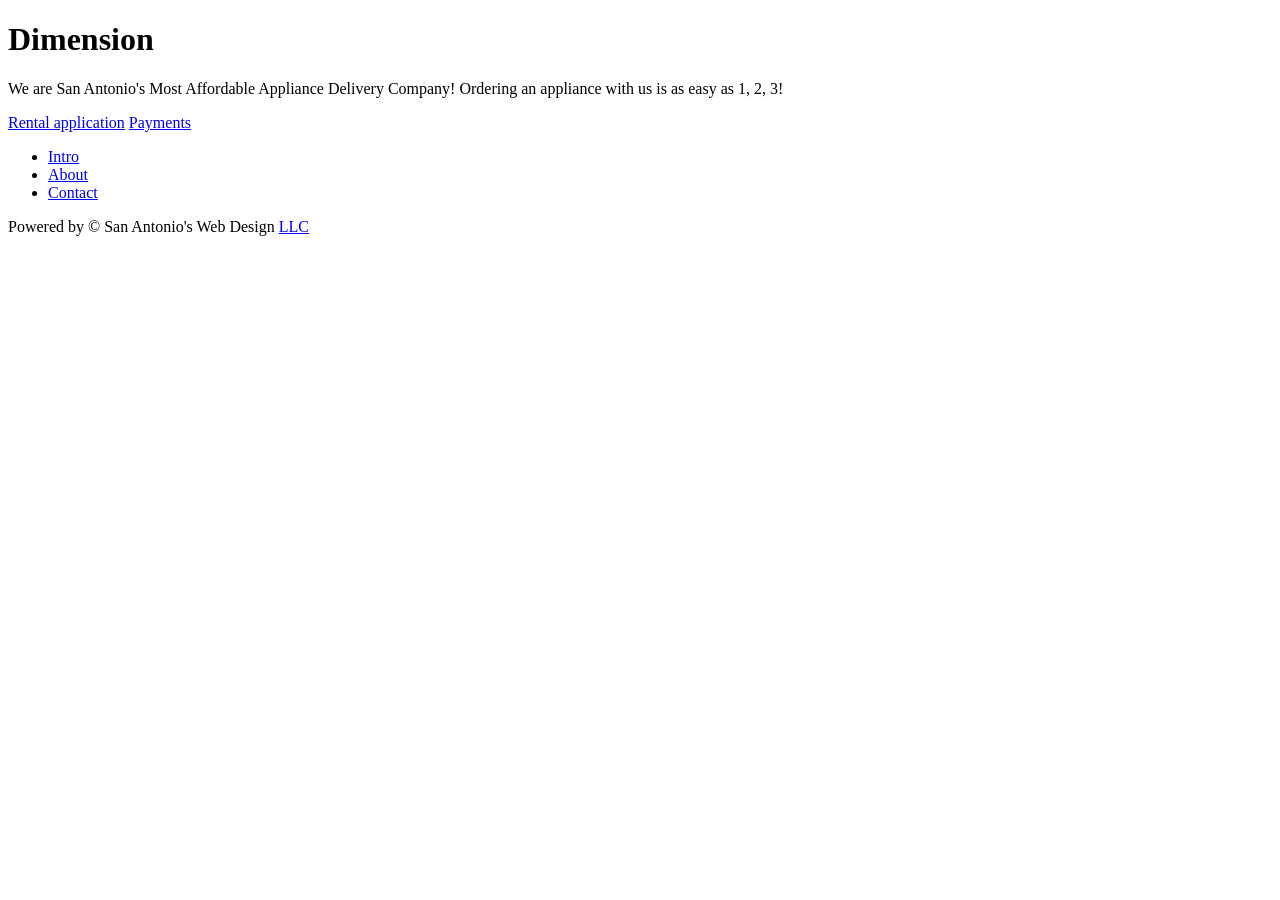
==== index.html @ 07c20bea "v1 first build" ====
<!DOCTYPE HTML>
<!--
	Dimension by HTML5 UP
	html5up.net | @ajlkn
	Free for personal and commercial use under the CCA 3.0 license (html5up.net/license)
-->
<html>
	<head>
		<title>Dimension by HTML5 UP</title>
		<meta charset="utf-8" />
		<meta name="viewport" content="width=device-width, initial-scale=1, user-scalable=no" />
		<link rel="stylesheet" href="assets/css/main.css" />
		<noscript><link rel="stylesheet" href="assets/css/noscript.css" /></noscript>
	</head>
	<body class="is-preload">

		<!-- Wrapper -->
			<div id="wrapper">

				<!-- Header -->
					<header id="header">
						<div class="logo">
							<span class="icon fa-gem"></span>
						</div>
						<div class="content">
							<div class="inner">
								<h1>Dimension</h1>
								<p>We are San Antonio's Most Affordable Appliance Delivery Company! Ordering an appliance with us is as easy as 1, 2, 3!</p>
						
							<a href="https://forms.gle/umLTbu2PhwTRwqG39 " class="button">Rental application</a>

<a href="#payments" class="button">Payments</a>


						
							</div>  </div>
					
						<nav>
							<ul>
								<li><a href="#intro">Intro</a></li>
								<li><a href="#about">About</a></li>
								<li><a href="#contact">Contact</a></li>
						

									
								<!--<li><a href="#elements">Elements</a></li>-->
							</ul>
						</nav>

						
					</header>

				<!-- Main -->
					<div id="main">

						<!-- Intro -->
							<article id="intro">
								<h2 class="major">Intro</h2>
								<span class="image main"><img src="images/pic01.jpg" alt="" /></span>
								<p>San Antonio's Appliance Experts is a Local company that delivers Appliances such as Refridgerators, Washing machines and dryers to residential customers in an effort to make appliances more affordable and accessibe to the people of San Antonio and surrounding areas by providing free deliveries and low cost entry to appliance ownership. Here at San Antonio's Affordable Appliance Experts, we make rent to own and leasing your appliances as easy as 1, 2, 3!</p>

								<p> How we work: </p>	
								<p> 1. Fill out our Application Form & Wait for confirmation.   </p>	

								<p>2. Make your payment & Confirm Delivery date. </p> 
				
								<p>3. Recieve your appliance </p> 
			

								</article>

						<!-- About -->
							<article id="about">
								<h2 class="major">About</h2>
								<span class="image main"><img src="images/pic03.jpg" alt="" /></span>
								<p>San Antoino's Affordable Appliance Experts are a locally owned Appliance lease to own company. Our goal is to make appliances affordable for everyone.</p>	</article>

								<article id="payments">
								<h2 class="major">Payments</h2>
								<span class="image main"><img src="images/pic03.jpg" alt="" /></span>


									<p>
									Please choose your payment type below: </p>
								<p>

								<p>Note: If your payment type allows notes please include your phone number and appliance type.

									ex. 210-111-1111 Washing Machine.

								</p>
							

									
<a href="https://cash.app/$SanAntonioAppliance" class="button">Cashapp</a>
<a href="https://enroll.zellepay.com/qr-codes?data=eyJuYW1lIjoiSmVyZW15IiwidG9rZW4iOiIxMjEwOTU1MzQ2MSJ9" class="button">Zelle</a>

<a href="https://square.link/u/6Uwm2mfP" class="button">Stripe</a>
								</p>

								</article>

						<!-- Contact -->
							<article id="contact">
								<h2 class="major">Contact</h2>
								<form method="post" action="#">
									<div class="fields">
										<div class="field half">
											<label for="name">Name</label>
											<input type="text" name="name" id="name" />
										</div>
										<div class="field half">
											<label for="email">Email</label>
											<input type="text" name="email" id="email" />
										</div>
										<div class="field">
											<label for="message">Message</label>
											<textarea name="message" id="message" rows="4"></textarea>
										</div>
									</div>
									<ul class="actions">
										<li><input type="submit" value="Send Message" class="primary" /></li>
										<li><input type="reset" value="Reset" /></li>
									</ul>
								</form>
								<ul class="icons">
									<li><a href="#" class="icon brands fa-facebook-f"><span class="label">Facebook</span></a></li>
								</ul>
							</article>

						<!-- Elements -->
							<article id="elements">
								<h2 class="major">Elements</h2>

								<section>
									<h3 class="major">Text</h3>
									<p>This is <b>bold</b> and this is <strong>strong</strong>. This is <i>italic</i> and this is <em>emphasized</em>.
									This is <sup>superscript</sup> text and this is <sub>subscript</sub> text.
									This is <u>underlined</u> and this is code: <code>for (;;) { ... }</code>. Finally, <a href="#">this is a link</a>.</p>
									<hr />
									<h2>Heading Level 2</h2>
									<h3>Heading Level 3</h3>
									<h4>Heading Level 4</h4>
									<h5>Heading Level 5</h5>
									<h6>Heading Level 6</h6>
									<hr />
									<h4>Blockquote</h4>
									<blockquote>Fringilla nisl. Donec accumsan interdum nisi, quis tincidunt felis sagittis eget tempus euismod. Vestibulum ante ipsum primis in faucibus vestibulum. Blandit adipiscing eu felis iaculis volutpat ac adipiscing accumsan faucibus. Vestibulum ante ipsum primis in faucibus lorem ipsum dolor sit amet nullam adipiscing eu felis.</blockquote>
									<h4>Preformatted</h4>
									<pre><code>i = 0;

while (!deck.isInOrder()) {
    print 'Iteration ' + i;
    deck.shuffle();
    i++;
}

print 'It took ' + i + ' iterations to sort the deck.';</code></pre>
								</section>

								<section>
									<h3 class="major">Lists</h3>

									<h4>Unordered</h4>
									<ul>
										<li>Dolor pulvinar etiam.</li>
										<li>Sagittis adipiscing.</li>
										<li>Felis enim feugiat.</li>
									</ul>

									<h4>Alternate</h4>
									<ul class="alt">
										<li>Dolor pulvinar etiam.</li>
										<li>Sagittis adipiscing.</li>
										<li>Felis enim feugiat.</li>
									</ul>

									<h4>Ordered</h4>
									<ol>
										<li>Dolor pulvinar etiam.</li>
										<li>Etiam vel felis viverra.</li>
										<li>Felis enim feugiat.</li>
										<li>Dolor pulvinar etiam.</li>
										<li>Etiam vel felis lorem.</li>
										<li>Felis enim et feugiat.</li>
									</ol>
									<h4>Icons</h4>
									<ul class="icons">
										<li><a href="#" class="icon brands fa-twitter"><span class="label">Twitter</span></a></li>
										<li><a href="#" class="icon brands fa-facebook-f"><span class="label">Facebook</span></a></li>
										<li><a href="#" class="icon brands fa-instagram"><span class="label">Instagram</span></a></li>
										<li><a href="#" class="icon brands fa-github"><span class="label">Github</span></a></li>
									</ul>

									<h4>Actions</h4>
									<ul class="actions">
										<li><a href="#" class="button primary">Default</a></li>
										<li><a href="#" class="button">Default</a></li>
									</ul>
									<ul class="actions stacked">
										<li><a href="#" class="button primary">Default</a></li>
										<li><a href="#" class="button">Default</a></li>
									</ul>
								</section>

								<section>
									<h3 class="major">Table</h3>
									<h4>Default</h4>
									<div class="table-wrapper">
										<table>
											<thead>
												<tr>
													<th>Name</th>
													<th>Description</th>
													<th>Price</th>
												</tr>
											</thead>
											<tbody>
												<tr>
													<td>Item One</td>
													<td>Ante turpis integer aliquet porttitor.</td>
													<td>29.99</td>
												</tr>
												<tr>
													<td>Item Two</td>
													<td>Vis ac commodo adipiscing arcu aliquet.</td>
													<td>19.99</td>
												</tr>
												<tr>
													<td>Item Three</td>
													<td> Morbi faucibus arcu accumsan lorem.</td>
													<td>29.99</td>
												</tr>
												<tr>
													<td>Item Four</td>
													<td>Vitae integer tempus condimentum.</td>
													<td>19.99</td>
												</tr>
												<tr>
													<td>Item Five</td>
													<td>Ante turpis integer aliquet porttitor.</td>
													<td>29.99</td>
												</tr>
											</tbody>
											<tfoot>
												<tr>
													<td colspan="2"></td>
													<td>100.00</td>
												</tr>
											</tfoot>
										</table>
									</div>

									<h4>Alternate</h4>
									<div class="table-wrapper">
										<table class="alt">
											<thead>
												<tr>
													<th>Name</th>
													<th>Description</th>
													<th>Price</th>
												</tr>
											</thead>
											<tbody>
												<tr>
													<td>Item One</td>
													<td>Ante turpis integer aliquet porttitor.</td>
													<td>29.99</td>
												</tr>
												<tr>
													<td>Item Two</td>
													<td>Vis ac commodo adipiscing arcu aliquet.</td>
													<td>19.99</td>
												</tr>
												<tr>
													<td>Item Three</td>
													<td> Morbi faucibus arcu accumsan lorem.</td>
													<td>29.99</td>
												</tr>
												<tr>
													<td>Item Four</td>
													<td>Vitae integer tempus condimentum.</td>
													<td>19.99</td>
												</tr>
												<tr>
													<td>Item Five</td>
													<td>Ante turpis integer aliquet porttitor.</td>
													<td>29.99</td>
												</tr>
											</tbody>
											<tfoot>
												<tr>
													<td colspan="2"></td>
													<td>100.00</td>
												</tr>
											</tfoot>
										</table>
									</div>
								</section>

								<section>
									<h3 class="major">Buttons</h3>
									<ul class="actions">
										<li><a href="#" class="button primary">Primary</a></li>
										<li><a href="#" class="button">Default</a></li>
									</ul>
									<ul class="actions">
										<li><a href="#" class="button">Default</a></li>
										<li><a href="#" class="button small">Small</a></li>
									</ul>
									<ul class="actions">
										<li><a href="#" class="button primary icon solid fa-download">Icon</a></li>
										<li><a href="#" class="button icon solid fa-download">Icon</a></li>
									</ul>
									<ul class="actions">
										<li><span class="button primary disabled">Disabled</span></li>
										<li><span class="button disabled">Disabled</span></li>
									</ul>
								</section>

								<section>
									<h3 class="major">Form</h3>
									<form method="post" action="#">
										<div class="fields">
											<div class="field half">
												<label for="demo-name">Name</label>
												<input type="text" name="demo-name" id="demo-name" value="" placeholder="Jane Doe" />
											</div>
											<div class="field half">
												<label for="demo-email">Email</label>
												<input type="email" name="demo-email" id="demo-email" value="" placeholder="jane@untitled.tld" />
											</div>
											<div class="field">
												<label for="demo-category">Category</label>
												<select name="demo-category" id="demo-category">
													<option value="">-</option>
													<option value="1">Manufacturing</option>
													<option value="1">Shipping</option>
													<option value="1">Administration</option>
													<option value="1">Human Resources</option>
												</select>
											</div>
											<div class="field half">
												<input type="radio" id="demo-priority-low" name="demo-priority" checked>
												<label for="demo-priority-low">Low</label>
											</div>
											<div class="field half">
												<input type="radio" id="demo-priority-high" name="demo-priority">
												<label for="demo-priority-high">High</label>
											</div>
											<div class="field half">
												<input type="checkbox" id="demo-copy" name="demo-copy">
												<label for="demo-copy">Email me a copy</label>
											</div>
											<div class="field half">
												<input type="checkbox" id="demo-human" name="demo-human" checked>
												<label for="demo-human">Not a robot</label>
											</div>
											<div class="field">
												<label for="demo-message">Message</label>
												<textarea name="demo-message" id="demo-message" placeholder="Enter your message" rows="6"></textarea>
											</div>
										</div>
										<ul class="actions">
											<li><input type="submit" value="Send Message" class="primary" /></li>
											<li><input type="reset" value="Reset" /></li>
										</ul>
									</form>
								</section>

							</article>

					</div>

				<!-- Footer -->
					<footer id="footer">
						<p class="copyright">Powered by &copy; San Antonio's Web Design <a href="https://html5up.net">LLC</a></p>
					</footer>

			</div>

		<!-- BG -->
			<div id="bg"></div>

		<!-- Scripts -->
			<script src="assets/js/jquery.min.js"></script>
			<script src="assets/js/browser.min.js"></script>
			<script src="assets/js/breakpoints.min.js"></script>
			<script src="assets/js/util.js"></script>
			<script src="assets/js/main.js"></script>

	</body>
</html>
---- assets/css/main.css ----
@import url(fontawesome-all.min.css);
@import url("https://fonts.googleapis.com/css?family=Source+Sans+Pro:300italic,600italic,300,600");

/*
	Dimension by HTML5 UP
	html5up.net | @ajlkn
	Free for personal and commercial use under the CCA 3.0 license (html5up.net/license)
*/

html, body, div, span, applet, object,
iframe, h1, h2, h3, h4, h5, h6, p, blockquote,
pre, a, abbr, acronym, address, big, cite,
code, del, dfn, em, img, ins, kbd, q, s, samp,
small, strike, strong, sub, sup, tt, var, b,
u, i, center, dl, dt, dd, ol, ul, li, fieldset,
form, label, legend, table, caption, tbody,
tfoot, thead, tr, th, td, article, aside,
canvas, details, embed, figure, figcaption,
footer, header, hgroup, menu, nav, output, ruby,
section, summary, time, mark, audio, video {
	margin: 0;
	padding: 0;
	border: 0;
	font-size: 100%;
	font: inherit;
	vertical-align: baseline;}

article, aside, details, figcaption, figure,
footer, header, hgroup, menu, nav, section {
	display: block;}

body {
	line-height: 1;
}

ol, ul {
	list-style: none;
}

blockquote, q {
	quotes: none;
}

	blockquote:before, blockquote:after, q:before, q:after {
		content: '';
		content: none;
	}

table {
	border-collapse: collapse;
	border-spacing: 0;
}

body {
	-webkit-text-size-adjust: none;
}

mark {
	background-color: transparent;
	color: inherit;
}

input::-moz-focus-inner {
	border: 0;
	padding: 0;
}

input, select, textarea {
	-moz-appearance: none;
	-webkit-appearance: none;
	-ms-appearance: none;
	appearance: none;
}

/* Basic */

	@-ms-viewport {
		width: device-width;
	}

	@media screen and (max-width: 480px) {

		html, body {
			min-width: 320px;
		}

	}

	html {
		box-sizing: border-box;
	}

	*, *:before, *:after {
		box-sizing: inherit;
	}

	body {
		background: #1b1f22;
	}

		body.is-preload *, body.is-preload *:before, body.is-preload *:after {
			-moz-animation: none !important;
			-webkit-animation: none !important;
			-ms-animation: none !important;
			animation: none !important;
			-moz-transition: none !important;
			-webkit-transition: none !important;
			-ms-transition: none !important;
			transition: none !important;
		}

/* Type */

	html {
		font-size: 16pt;
	}

		@media screen and (max-width: 1680px) {

			html {
				font-size: 12pt;
			}

		}

		@media screen and (max-width: 736px) {

			html {
				font-size: 11pt;
			}

		}

		@media screen and (max-width: 360px) {

			html {
				font-size: 10pt;
			}

		}

	body, input, select, textarea {
		color: #ffffff;
		font-family: "Source Sans Pro", sans-serif;
		font-weight: 300;
		font-size: 1rem;
		line-height: 1.65;
	}

	a {
		-moz-transition: color 0.2s ease-in-out, background-color 0.2s ease-in-out, border-bottom-color 0.2s ease-in-out;
		-webkit-transition: color 0.2s ease-in-out, background-color 0.2s ease-in-out, border-bottom-color 0.2s ease-in-out;
		-ms-transition: color 0.2s ease-in-out, background-color 0.2s ease-in-out, border-bottom-color 0.2s ease-in-out;
		transition: color 0.2s ease-in-out, background-color 0.2s ease-in-out, border-bottom-color 0.2s ease-in-out;
		border-bottom: dotted 1px rgba(255, 255, 255, 0.5);
		text-decoration: none;
		color: inherit;
	}

		a:hover {
			border-bottom-color: transparent;
		}

	strong, b {
		color: #ffffff;
		font-weight: 600;
	}

	em, i {
		font-style: italic;
	}

	p {
		margin: 0 0 2rem 0;
	}

	h1, h2, h3, h4, h5, h6 {
		color: #ffffff;
		font-weight: 600;
		line-height: 1.5;
		margin: 0 0 1rem 0;
		text-transform: uppercase;
		letter-spacing: 0.2rem;
	}

		h1 a, h2 a, h3 a, h4 a, h5 a, h6 a {
			color: inherit;
			text-decoration: none;
		}

		h1.major, h2.major, h3.major, h4.major, h5.major, h6.major {
			border-bottom: solid 1px #ffffff;
			width: -moz-max-content;
			width: -webkit-max-content;
			width: -ms-max-content;
			width: max-content;
			padding-bottom: 0.5rem;
			margin: 0 0 2rem 0;
		}

	h1 {
		font-size: 2.25rem;
		line-height: 1.3;
		letter-spacing: 0.5rem;
	}

	h2 {
		font-size: 1.5rem;
		line-height: 1.4;
		letter-spacing: 0.5rem;
	}

	h3 {
		font-size: 1rem;
	}

	h4 {
		font-size: 0.8rem;
	}

	h5 {
		font-size: 0.7rem;
	}

	h6 {
		font-size: 0.6rem;
	}

	@media screen and (max-width: 736px) {

		h1 {
			font-size: 1.75rem;
			line-height: 1.4;
		}

		h2 {
			font-size: 1.25em;
			line-height: 1.5;
		}

	}

	sub {
		font-size: 0.8rem;
		position: relative;
		top: 0.5rem;
	}

	sup {
		font-size: 0.8rem;
		position: relative;
		top: -0.5rem;
	}

	blockquote {
		border-left: solid 4px #ffffff;
		font-style: italic;
		margin: 0 0 2rem 0;
		padding: 0.5rem 0 0.5rem 2rem;
	}

	code {
		background: rgba(255, 255, 255, 0.075);
		border-radius: 4px;
		font-family: "Courier New", monospace;
		font-size: 0.9rem;
		margin: 0 0.25rem;
		padding: 0.25rem 0.65rem;
	}

	pre {
		-webkit-overflow-scrolling: touch;
		font-family: "Courier New", monospace;
		font-size: 0.9rem;
		margin: 0 0 2rem 0;
	}

		pre code {
			display: block;
			line-height: 1.75;
			padding: 1rem 1.5rem;
			overflow-x: auto;
		}

	hr {
		border: 0;
		border-bottom: solid 1px #ffffff;
		margin: 2.75rem 0;
	}

	.align-left {
		text-align: left;
	}

	.align-center {
		text-align: center;
	}

	.align-right {
		text-align: right;
	}

/* Form */

	form {
		margin: 0 0 2rem 0;
	}

		form > :last-child {
			margin-bottom: 0;
		}

		form > .fields {
			display: -moz-flex;
			display: -webkit-flex;
			display: -ms-flex;
			display: flex;
			-moz-flex-wrap: wrap;
			-webkit-flex-wrap: wrap;
			-ms-flex-wrap: wrap;
			flex-wrap: wrap;
			width: calc(100% + 3rem);
			margin: -1.5rem 0 2rem -1.5rem;
		}

			form > .fields > .field {
				-moz-flex-grow: 0;
				-webkit-flex-grow: 0;
				-ms-flex-grow: 0;
				flex-grow: 0;
				-moz-flex-shrink: 0;
				-webkit-flex-shrink: 0;
				-ms-flex-shrink: 0;
				flex-shrink: 0;
				padding: 1.5rem 0 0 1.5rem;
				width: calc(100% - 1.5rem);
			}

				form > .fields > .field.half {
					width: calc(50% - 0.75rem);
				}

				form > .fields > .field.third {
					width: calc(100%/3 - 0.5rem);
				}

				form > .fields > .field.quarter {
					width: calc(25% - 0.375rem);
				}

		@media screen and (max-width: 480px) {

			form > .fields {
				width: calc(100% + 3rem);
				margin: -1.5rem 0 2rem -1.5rem;
			}

				form > .fields > .field {
					padding: 1.5rem 0 0 1.5rem;
					width: calc(100% - 1.5rem);
				}

					form > .fields > .field.half {
						width: calc(100% - 1.5rem);
					}

					form > .fields > .field.third {
						width: calc(100% - 1.5rem);
					}

					form > .fields > .field.quarter {
						width: calc(100% - 1.5rem);
					}

		}

	label {
		color: #ffffff;
		display: block;
		font-size: 0.8rem;
		font-weight: 300;
		letter-spacing: 0.2rem;
		line-height: 1.5;
		margin: 0 0 1rem 0;
		text-transform: uppercase;
	}

	input[type="text"],
	input[type="password"],
	input[type="email"],
	input[type="tel"],
	select,
	textarea {
		-moz-appearance: none;
		-webkit-appearance: none;
		-ms-appearance: none;
		appearance: none;
		-moz-transition: border-color 0.2s ease-in-out, box-shadow 0.2s ease-in-out, background-color 0.2s ease-in-out;
		-webkit-transition: border-color 0.2s ease-in-out, box-shadow 0.2s ease-in-out, background-color 0.2s ease-in-out;
		-ms-transition: border-color 0.2s ease-in-out, box-shadow 0.2s ease-in-out, background-color 0.2s ease-in-out;
		transition: border-color 0.2s ease-in-out, box-shadow 0.2s ease-in-out, background-color 0.2s ease-in-out;
		background-color: transparent;
		border-radius: 4px;
		border: solid 1px #ffffff;
		color: inherit;
		display: block;
		outline: 0;
		padding: 0 1rem;
		text-decoration: none;
		width: 100%;
	}

		input[type="text"]:invalid,
		input[type="password"]:invalid,
		input[type="email"]:invalid,
		input[type="tel"]:invalid,
		select:invalid,
		textarea:invalid {
			box-shadow: none;
		}

		input[type="text"]:focus,
		input[type="password"]:focus,
		input[type="email"]:focus,
		input[type="tel"]:focus,
		select:focus,
		textarea:focus {
			background: rgba(255, 255, 255, 0.075);
			border-color: #ffffff;
			box-shadow: 0 0 0 1px #ffffff;
		}

	select {
		background-image: url("data:image/svg+xml;charset=utf8,%3Csvg xmlns='http://www.w3.org/2000/svg' width='40' height='40' preserveAspectRatio='none' viewBox='0 0 40 40'%3E%3Cpath d='M9.4,12.3l10.4,10.4l10.4-10.4c0.2-0.2,0.5-0.4,0.9-0.4c0.3,0,0.6,0.1,0.9,0.4l3.3,3.3c0.2,0.2,0.4,0.5,0.4,0.9 c0,0.4-0.1,0.6-0.4,0.9L20.7,31.9c-0.2,0.2-0.5,0.4-0.9,0.4c-0.3,0-0.6-0.1-0.9-0.4L4.3,17.3c-0.2-0.2-0.4-0.5-0.4-0.9 c0-0.4,0.1-0.6,0.4-0.9l3.3-3.3c0.2-0.2,0.5-0.4,0.9-0.4S9.1,12.1,9.4,12.3z' fill='%23ffffff' /%3E%3C/svg%3E");
		background-size: 1.25rem;
		background-repeat: no-repeat;
		background-position: calc(100% - 1rem) center;
		height: 2.75rem;
		padding-right: 2.75rem;
		text-overflow: ellipsis;
	}

		select option {
			color: #ffffff;
			background: #1b1f22;
		}

		select:focus::-ms-value {
			background-color: transparent;
		}

		select::-ms-expand {
			display: none;
		}

	input[type="text"],
	input[type="password"],
	input[type="email"],
	select {
		height: 2.75rem;
	}

	textarea {
		padding: 0.75rem 1rem;
	}

	input[type="checkbox"],
	input[type="radio"] {
		-moz-appearance: none;
		-webkit-appearance: none;
		-ms-appearance: none;
		appearance: none;
		display: block;
		float: left;
		margin-right: -2rem;
		opacity: 0;
		width: 1rem;
		z-index: -1;
	}

		input[type="checkbox"] + label,
		input[type="radio"] + label {
			text-decoration: none;
			-moz-user-select: none;
			-webkit-user-select: none;
			-ms-user-select: none;
			user-select: none;
			color: #ffffff;
			cursor: pointer;
			display: inline-block;
			font-size: 0.8rem;
			font-weight: 300;
			margin: 0 0 0.5rem 0;
			padding-left: 2.65rem;
			padding-right: 0.75rem;
			position: relative;
		}

			input[type="checkbox"] + label:before,
			input[type="radio"] + label:before {
				-moz-osx-font-smoothing: grayscale;
				-webkit-font-smoothing: antialiased;
				display: inline-block;
				font-style: normal;
				font-variant: normal;
				text-rendering: auto;
				line-height: 1;
				text-transform: none !important;
				font-family: 'Font Awesome 5 Free';
				font-weight: 900;
			}

			input[type="checkbox"] + label:before,
			input[type="radio"] + label:before {
				-moz-transition: border-color 0.2s ease-in-out, box-shadow 0.2s ease-in-out, background-color 0.2s ease-in-out;
				-webkit-transition: border-color 0.2s ease-in-out, box-shadow 0.2s ease-in-out, background-color 0.2s ease-in-out;
				-ms-transition: border-color 0.2s ease-in-out, box-shadow 0.2s ease-in-out, background-color 0.2s ease-in-out;
				transition: border-color 0.2s ease-in-out, box-shadow 0.2s ease-in-out, background-color 0.2s ease-in-out;
				border-radius: 4px;
				border: solid 1px #ffffff;
				content: '';
				display: inline-block;
				height: 1.65rem;
				left: 0;
				line-height: 1.65rem;
				position: absolute;
				text-align: center;
				top: -0.15rem;
				width: 1.65rem;
			}

		input[type="checkbox"]:checked + label:before,
		input[type="radio"]:checked + label:before {
			background: #ffffff !important;
			border-color: #ffffff !important;
			color: #1b1f22;
			content: '\f00c';
		}

		input[type="checkbox"]:focus + label:before,
		input[type="radio"]:focus + label:before {
			background: rgba(255, 255, 255, 0.075);
			border-color: #ffffff;
			box-shadow: 0 0 0 1px #ffffff;
		}

	input[type="checkbox"] + label:before {
		border-radius: 4px;
	}

	input[type="radio"] + label:before {
		border-radius: 100%;
	}

	::-webkit-input-placeholder {
		color: rgba(255, 255, 255, 0.5) !important;
		opacity: 1.0;
	}

	:-moz-placeholder {
		color: rgba(255, 255, 255, 0.5) !important;
		opacity: 1.0;
	}

	::-moz-placeholder {
		color: rgba(255, 255, 255, 0.5) !important;
		opacity: 1.0;
	}

	:-ms-input-placeholder {
		color: rgba(255, 255, 255, 0.5) !important;
		opacity: 1.0;
	}

	.formerize-placeholder {
		color: rgba(255, 255, 255, 0.5) !important;
		opacity: 1.0;
	}

/* Box */

	.box {
		border-radius: 4px;
		border: solid 1px #ffffff;
		margin-bottom: 2rem;
		padding: 1.5em;
	}

		.box > :last-child,
		.box > :last-child > :last-child,
		.box > :last-child > :last-child > :last-child {
			margin-bottom: 0;
		}

		.box.alt {
			border: 0;
			border-radius: 0;
			padding: 0;
		}

/* Icon */

	.icon {
		text-decoration: none;
		border-bottom: none;
		position: relative;
	}

		.icon:before {
			-moz-osx-font-smoothing: grayscale;
			-webkit-font-smoothing: antialiased;
			display: inline-block;
			font-style: normal;
			font-variant: normal;
			text-rendering: auto;
			line-height: 1;
			text-transform: none !important;
			font-family: 'Font Awesome 5 Free';
			font-weight: 400;
		}

		.icon > .label {
			display: none;
		}

		.icon:before {
			line-height: inherit;
		}

		.icon.solid:before {
			font-weight: 900;
		}

		.icon.brands:before {
			font-family: 'Font Awesome 5 Brands';
		}

/* Image */

	.image {
		border-radius: 4px;
		border: 0;
		display: inline-block;
		position: relative;
	}

		.image:before {
			pointer-events: none;
			background-image: url("../../images/overlay.png");
			background-color: rgba(19, 21, 25, 0.5);
			border-radius: 4px;
			content: '';
			display: block;
			height: 100%;
			left: 0;
			opacity: 0.5;
			position: absolute;
			top: 0;
			width: 100%;
		}

		.image img {
			border-radius: 4px;
			display: block;
		}

		.image.left, .image.right {
			max-width: 40%;
		}

			.image.left img, .image.right img {
				width: 100%;
			}

		.image.left {
			float: left;
			padding: 0 1.5em 1em 0;
			top: 0.25em;
		}

		.image.right {
			float: right;
			padding: 0 0 1em 1.5em;
			top: 0.25em;
		}

		.image.fit {
			display: block;
			margin: 0 0 2rem 0;
			width: 100%;
		}

			.image.fit img {
				width: 100%;
			}

		.image.main {
			display: block;
			margin: 2.5rem 0;
			width: 100%;
		}

			.image.main img {
				width: 100%;
			}

		@media screen and (max-width: 736px) {

			.image.main {
				margin: 2rem 0;
			}

		}

		@media screen and (max-width: 480px) {

			.image.main {
				margin: 1.5rem 0;
			}

		}

/* List */

	ol {
		list-style: decimal;
		margin: 0 0 2rem 0;
		padding-left: 1.25em;
	}

		ol li {
			padding-left: 0.25em;
		}

	ul {
		list-style: disc;
		margin: 0 0 2rem 0;
		padding-left: 1em;
	}

		ul li {
			padding-left: 0.5em;
		}

		ul.alt {
			list-style: none;
			padding-left: 0;
		}

			ul.alt li {
				border-top: solid 1px #ffffff;
				padding: 0.5em 0;
			}

				ul.alt li:first-child {
					border-top: 0;
					padding-top: 0;
				}

	dl {
		margin: 0 0 2rem 0;
	}

		dl dt {
			display: block;
			font-weight: 600;
			margin: 0 0 1rem 0;
		}

		dl dd {
			margin-left: 2rem;
		}

/* Actions */

	ul.actions {
		display: -moz-flex;
		display: -webkit-flex;
		display: -ms-flex;
		display: flex;
		cursor: default;
		list-style: none;
		margin-left: -1rem;
		padding-left: 0;
	}

		ul.actions li {
			padding: 0 0 0 1rem;
			vertical-align: middle;
		}

		ul.actions.special {
			-moz-justify-content: center;
			-webkit-justify-content: center;
			-ms-justify-content: center;
			justify-content: center;
			width: 100%;
			margin-left: 0;
		}

			ul.actions.special li:first-child {
				padding-left: 0;
			}

		ul.actions.stacked {
			-moz-flex-direction: column;
			-webkit-flex-direction: column;
			-ms-flex-direction: column;
			flex-direction: column;
			margin-left: 0;
		}

			ul.actions.stacked li {
				padding: 1.3rem 0 0 0;
			}

				ul.actions.stacked li:first-child {
					padding-top: 0;
				}

		ul.actions.fit {
			width: calc(100% + 1rem);
		}

			ul.actions.fit li {
				-moz-flex-grow: 1;
				-webkit-flex-grow: 1;
				-ms-flex-grow: 1;
				flex-grow: 1;
				-moz-flex-shrink: 1;
				-webkit-flex-shrink: 1;
				-ms-flex-shrink: 1;
				flex-shrink: 1;
				width: 100%;
			}

				ul.actions.fit li > * {
					width: 100%;
				}

			ul.actions.fit.stacked {
				width: 100%;
			}

		@media screen and (max-width: 480px) {

			ul.actions:not(.fixed) {
				-moz-flex-direction: column;
				-webkit-flex-direction: column;
				-ms-flex-direction: column;
				flex-direction: column;
				margin-left: 0;
				width: 100% !important;
			}

				ul.actions:not(.fixed) li {
					-moz-flex-grow: 1;
					-webkit-flex-grow: 1;
					-ms-flex-grow: 1;
					flex-grow: 1;
					-moz-flex-shrink: 1;
					-webkit-flex-shrink: 1;
					-ms-flex-shrink: 1;
					flex-shrink: 1;
					padding: 1rem 0 0 0;
					text-align: center;
					width: 100%;
				}

					ul.actions:not(.fixed) li > * {
						width: 100%;
					}

					ul.actions:not(.fixed) li:first-child {
						padding-top: 0;
					}

					ul.actions:not(.fixed) li input[type="submit"],
					ul.actions:not(.fixed) li input[type="reset"],
					ul.actions:not(.fixed) li input[type="button"],
					ul.actions:not(.fixed) li button,
					ul.actions:not(.fixed) li .button {
						width: 100%;
					}

						ul.actions:not(.fixed) li input[type="submit"].icon:before,
						ul.actions:not(.fixed) li input[type="reset"].icon:before,
						ul.actions:not(.fixed) li input[type="button"].icon:before,
						ul.actions:not(.fixed) li button.icon:before,
						ul.actions:not(.fixed) li .button.icon:before {
							margin-left: -0.5em;
						}

		}

/* Icons */

	ul.icons {
		cursor: default;
		list-style: none;
		padding-left: 0;
	}

		ul.icons li {
			display: inline-block;
			padding: 0 0.75em 0 0;
		}

			ul.icons li:last-child {
				padding-right: 0;
			}

			ul.icons li a {
				border-radius: 100%;
				box-shadow: inset 0 0 0 1px #ffffff;
				display: inline-block;
				height: 2.25rem;
				line-height: 2.25rem;
				text-align: center;
				width: 2.25rem;
			}

				ul.icons li a:hover {
					background-color: rgba(255, 255, 255, 0.075);
				}

				ul.icons li a:active {
					background-color: rgba(255, 255, 255, 0.175);
				}

/* Table */

	.table-wrapper {
		-webkit-overflow-scrolling: touch;
		overflow-x: auto;
	}

	table {
		margin: 0 0 2rem 0;
		width: 100%;
	}

		table tbody tr {
			border: solid 1px #ffffff;
			border-left: 0;
			border-right: 0;
		}

			table tbody tr:nth-child(2n + 1) {
				background-color: rgba(255, 255, 255, 0.075);
			}

		table td {
			padding: 0.75em 0.75em;
		}

		table th {
			color: #ffffff;
			font-size: 0.9em;
			font-weight: 600;
			padding: 0 0.75em 0.75em 0.75em;
			text-align: left;
		}

		table thead {
			border-bottom: solid 2px #ffffff;
		}

		table tfoot {
			border-top: solid 2px #ffffff;
		}

		table.alt {
			border-collapse: separate;
		}

			table.alt tbody tr td {
				border: solid 1px #ffffff;
				border-left-width: 0;
				border-top-width: 0;
			}

				table.alt tbody tr td:first-child {
					border-left-width: 1px;
				}

			table.alt tbody tr:first-child td {
				border-top-width: 1px;
			}

			table.alt thead {
				border-bottom: 0;
			}

			table.alt tfoot {
				border-top: 0;
			}

/* Button */

	input[type="submit"],
	input[type="reset"],
	input[type="button"],
	button,
	.button {
		-moz-appearance: none;
		-webkit-appearance: none;
		-ms-appearance: none;
		appearance: none;
		-moz-transition: background-color 0.2s ease-in-out, color 0.2s ease-in-out;
		-webkit-transition: background-color 0.2s ease-in-out, color 0.2s ease-in-out;
		-ms-transition: background-color 0.2s ease-in-out, color 0.2s ease-in-out;
		transition: background-color 0.2s ease-in-out, color 0.2s ease-in-out;
		background-color: transparent;
		border-radius: 4px;
		border: 0;
		box-shadow: inset 0 0 0 1px #ffffff;
		color: #ffffff !important;
		cursor: pointer;
		display: inline-block;
		font-size: 0.8rem;
		font-weight: 300;
		height: 2.75rem;
		letter-spacing: 0.2rem;
		line-height: 2.75rem;
		outline: 0;
		padding: 0 1.25rem 0 1.35rem;
		text-align: center;
		text-decoration: none;
		text-transform: uppercase;
		white-space: nowrap;
	}

		input[type="submit"]:hover,
		input[type="reset"]:hover,
		input[type="button"]:hover,
		button:hover,
		.button:hover {
			background-color: rgba(255, 255, 255, 0.075);
		}

		input[type="submit"]:active,
		input[type="reset"]:active,
		input[type="button"]:active,
		button:active,
		.button:active {
			background-color: rgba(255, 255, 255, 0.175);
		}

		input[type="submit"].icon:before,
		input[type="reset"].icon:before,
		input[type="button"].icon:before,
		button.icon:before,
		.button.icon:before {
			margin-right: 0.5em;
		}

		input[type="submit"].fit,
		input[type="reset"].fit,
		input[type="button"].fit,
		button.fit,
		.button.fit {
			width: 100%;
		}

		input[type="submit"].small,
		input[type="reset"].small,
		input[type="button"].small,
		button.small,
		.button.small {
			font-size: 0.6rem;
			height: 2.0625rem;
			line-height: 2.0625rem;
		}

		input[type="submit"].primary,
		input[type="reset"].primary,
		input[type="button"].primary,
		button.primary,
		.button.primary {
			background-color: #ffffff;
			color: #1b1f22 !important;
			font-weight: 600;
		}

		input[type="submit"].disabled, input[type="submit"]:disabled,
		input[type="reset"].disabled,
		input[type="reset"]:disabled,
		input[type="button"].disabled,
		input[type="button"]:disabled,
		button.disabled,
		button:disabled,
		.button.disabled,
		.button:disabled {
			pointer-events: none;
			cursor: default;
			opacity: 0.25;
		}

	input[type="submit"],
	input[type="reset"],
	input[type="button"],
	button {
		line-height: calc(2.75rem - 2px);
	}

/* BG */

	#bg {
		-moz-transform: scale(1.0);
		-webkit-transform: scale(1.0);
		-ms-transform: scale(1.0);
		transform: scale(1.0);
		-webkit-backface-visibility: hidden;
		position: fixed;
		top: 0;
		left: 0;
		width: 100%;
		height: 100vh;
		z-index: 1;
	}

		#bg:before, #bg:after {
			content: '';
			display: block;
			position: absolute;
			top: 0;
			left: 0;
			width: 100%;
			height: 100%;
		}

		#bg:before {
			-moz-transition: background-color 2.5s ease-in-out;
			-webkit-transition: background-color 2.5s ease-in-out;
			-ms-transition: background-color 2.5s ease-in-out;
			transition: background-color 2.5s ease-in-out;
			-moz-transition-delay: 0.75s;
			-webkit-transition-delay: 0.75s;
			-ms-transition-delay: 0.75s;
			transition-delay: 0.75s;
			background-image: linear-gradient(to top, rgba(19, 21, 25, 0.5), rgba(19, 21, 25, 0.5)), url("../../images/overlay.png");
			background-size: auto, 256px 256px;
			background-position: center, center;
			background-repeat: no-repeat, repeat;
			z-index: 2;
		}

		#bg:after {
			-moz-transform: scale(1.125);
			-webkit-transform: scale(1.125);
			-ms-transform: scale(1.125);
			transform: scale(1.125);
			-moz-transition: -moz-transform 0.325s ease-in-out, -moz-filter 0.325s ease-in-out;
			-webkit-transition: -webkit-transform 0.325s ease-in-out, -webkit-filter 0.325s ease-in-out;
			-ms-transition: -ms-transform 0.325s ease-in-out, -ms-filter 0.325s ease-in-out;
			transition: transform 0.325s ease-in-out, filter 0.325s ease-in-out;
			background-image: url("../../images/bg.jpg");
			background-position: center;
			background-size: cover;
			background-repeat: no-repeat;
			z-index: 1;
		}

		body.is-article-visible #bg:after {
			-moz-transform: scale(1.0825);
			-webkit-transform: scale(1.0825);
			-ms-transform: scale(1.0825);
			transform: scale(1.0825);
			-moz-filter: blur(0.2rem);
			-webkit-filter: blur(0.2rem);
			-ms-filter: blur(0.2rem);
			filter: blur(0.2rem);
		}

		body.is-preload #bg:before {
			background-color: #000000;
		}

/* Wrapper */

	#wrapper {
		display: -moz-flex;
		display: -webkit-flex;
		display: -ms-flex;
		display: flex;
		-moz-flex-direction: column;
		-webkit-flex-direction: column;
		-ms-flex-direction: column;
		flex-direction: column;
		-moz-align-items: center;
		-webkit-align-items: center;
		-ms-align-items: center;
		align-items: center;
		-moz-justify-content: space-between;
		-webkit-justify-content: space-between;
		-ms-justify-content: space-between;
		justify-content: space-between;
		position: relative;
		min-height: 100vh;
		width: 100%;
		padding: 4rem 2rem;
		z-index: 3;
	}

		#wrapper:before {
			content: '';
			display: block;
		}

		@media screen and (max-width: 1680px) {

			#wrapper {
				padding: 3rem 2rem;
			}

		}

		@media screen and (max-width: 736px) {

			#wrapper {
				padding: 2rem 1rem;
			}

		}

		@media screen and (max-width: 480px) {

			#wrapper {
				padding: 1rem;
			}

		}

/* Header */

	#header {
		display: -moz-flex;
		display: -webkit-flex;
		display: -ms-flex;
		display: flex;
		-moz-flex-direction: column;
		-webkit-flex-direction: column;
		-ms-flex-direction: column;
		flex-direction: column;
		-moz-align-items: center;
		-webkit-align-items: center;
		-ms-align-items: center;
		align-items: center;
		-moz-transition: -moz-transform 0.325s ease-in-out, -moz-filter 0.325s ease-in-out, opacity 0.325s ease-in-out;
		-webkit-transition: -webkit-transform 0.325s ease-in-out, -webkit-filter 0.325s ease-in-out, opacity 0.325s ease-in-out;
		-ms-transition: -ms-transform 0.325s ease-in-out, -ms-filter 0.325s ease-in-out, opacity 0.325s ease-in-out;
		transition: transform 0.325s ease-in-out, filter 0.325s ease-in-out, opacity 0.325s ease-in-out;
		background-image: -moz-radial-gradient(rgba(0, 0, 0, 0.25) 25%, rgba(0, 0, 0, 0) 55%);
		background-image: -webkit-radial-gradient(rgba(0, 0, 0, 0.25) 25%, rgba(0, 0, 0, 0) 55%);
		background-image: -ms-radial-gradient(rgba(0, 0, 0, 0.25) 25%, rgba(0, 0, 0, 0) 55%);
		background-image: radial-gradient(rgba(0, 0, 0, 0.25) 25%, rgba(0, 0, 0, 0) 55%);
		max-width: 100%;
		text-align: center;
	}

		#header > * {
			-moz-transition: opacity 0.325s ease-in-out;
			-webkit-transition: opacity 0.325s ease-in-out;
			-ms-transition: opacity 0.325s ease-in-out;
			transition: opacity 0.325s ease-in-out;
			position: relative;
			margin-top: 3.5rem;
		}

			#header > *:before {
				content: '';
				display: block;
				position: absolute;
				top: calc(-3.5rem - 1px);
				left: calc(50% - 1px);
				width: 1px;
				height: calc(3.5rem + 1px);
				background: #ffffff;
			}

		#header > :first-child {
			margin-top: 0;
		}

			#header > :first-child:before {
				display: none;
			}

		#header .logo {
			width: 5.5rem;
			height: 5.5rem;
			line-height: 5.5rem;
			border: solid 1px #ffffff;
			border-radius: 100%;
		}

			#header .logo .icon:before {
				font-size: 2rem;
			}

		#header .content {
			border-style: solid;
			border-color: #ffffff;
			border-top-width: 1px;
			border-bottom-width: 1px;
			max-width: 100%;
		}

			#header .content .inner {
				-moz-transition: max-height 0.75s ease, padding 0.75s ease, opacity 0.325s ease-in-out;
				-webkit-transition: max-height 0.75s ease, padding 0.75s ease, opacity 0.325s ease-in-out;
				-ms-transition: max-height 0.75s ease, padding 0.75s ease, opacity 0.325s ease-in-out;
				transition: max-height 0.75s ease, padding 0.75s ease, opacity 0.325s ease-in-out;
				-moz-transition-delay: 0.25s;
				-webkit-transition-delay: 0.25s;
				-ms-transition-delay: 0.25s;
				transition-delay: 0.25s;
				padding: 3rem 2rem;
				max-height: 40rem;
				overflow: hidden;
			}

				#header .content .inner > :last-child {
					margin-bottom: 0;
				}

			#header .content p {
				text-transform: uppercase;
				letter-spacing: 0.2rem;
				font-size: 0.8rem;
				line-height: 2;
			}

		#header nav ul {
			display: -moz-flex;
			display: -webkit-flex;
			display: -ms-flex;
			display: flex;
			margin-bottom: 0;
			list-style: none;
			padding-left: 0;
			border: solid 1px #ffffff;
			border-radius: 4px;
		}

			#header nav ul li {
				padding-left: 0;
				border-left: solid 1px #ffffff;
			}

				#header nav ul li:first-child {
					border-left: 0;
				}

				#header nav ul li a {
					display: block;
					min-width: 7.5rem;
					height: 2.75rem;
					line-height: 2.75rem;
					padding: 0 1.25rem 0 1.45rem;
					text-transform: uppercase;
					letter-spacing: 0.2rem;
					font-size: 0.8rem;
					border-bottom: 0;
				}

					#header nav ul li a:hover {
						background-color: rgba(255, 255, 255, 0.075);
					}

					#header nav ul li a:active {
						background-color: rgba(255, 255, 255, 0.175);
					}

		#header nav.use-middle:after {
			content: '';
			display: block;
			position: absolute;
			top: 0;
			left: calc(50% - 1px);
			width: 1px;
			height: 100%;
			background: #ffffff;
		}

		#header nav.use-middle ul li.is-middle {
			border-left: 0;
		}

		body.is-article-visible #header {
			-moz-transform: scale(0.95);
			-webkit-transform: scale(0.95);
			-ms-transform: scale(0.95);
			transform: scale(0.95);
			-moz-filter: blur(0.1rem);
			-webkit-filter: blur(0.1rem);
			-ms-filter: blur(0.1rem);
			filter: blur(0.1rem);
			opacity: 0;
		}

		body.is-preload #header {
			-moz-filter: blur(0.125rem);
			-webkit-filter: blur(0.125rem);
			-ms-filter: blur(0.125rem);
			filter: blur(0.125rem);
		}

			body.is-preload #header > * {
				opacity: 0;
			}

			body.is-preload #header .content .inner {
				max-height: 0;
				padding-top: 0;
				padding-bottom: 0;
				opacity: 0;
			}

		@media screen and (max-width: 980px) {

			#header .content p br {
				display: none;
			}

		}

		@media screen and (max-width: 736px) {

			#header > * {
				margin-top: 2rem;
			}

				#header > *:before {
					top: calc(-2rem - 1px);
					height: calc(2rem + 1px);
				}

			#header .logo {
				width: 4.75rem;
				height: 4.75rem;
				line-height: 4.75rem;
			}

				#header .logo .icon:before {
					font-size: 1.75rem;
				}

			#header .content .inner {
				padding: 2.5rem 1rem;
			}

			#header .content p {
				line-height: 1.875;
			}

		}

		@media screen and (max-width: 480px) {

			#header {
				padding: 1.5rem 0;
			}

				#header .content .inner {
					padding: 2.5rem 0;
				}

				#header nav ul {
					-moz-flex-direction: column;
					-webkit-flex-direction: column;
					-ms-flex-direction: column;
					flex-direction: column;
					min-width: 10rem;
					max-width: 100%;
				}

					#header nav ul li {
						border-left: 0;
						border-top: solid 1px #ffffff;
					}

						#header nav ul li:first-child {
							border-top: 0;
						}

						#header nav ul li a {
							height: 3rem;
							line-height: 3rem;
							min-width: 0;
							width: 100%;
						}

				#header nav.use-middle:after {
					display: none;
				}

		}

/* Main */

	#main {
		-moz-flex-grow: 1;
		-webkit-flex-grow: 1;
		-ms-flex-grow: 1;
		flex-grow: 1;
		-moz-flex-shrink: 1;
		-webkit-flex-shrink: 1;
		-ms-flex-shrink: 1;
		flex-shrink: 1;
		display: -moz-flex;
		display: -webkit-flex;
		display: -ms-flex;
		display: flex;
		-moz-align-items: center;
		-webkit-align-items: center;
		-ms-align-items: center;
		align-items: center;
		-moz-justify-content: center;
		-webkit-justify-content: center;
		-ms-justify-content: center;
		justify-content: center;
		-moz-flex-direction: column;
		-webkit-flex-direction: column;
		-ms-flex-direction: column;
		flex-direction: column;
		position: relative;
		max-width: 100%;
		z-index: 3;
	}

		#main article {
			-moz-transform: translateY(0.25rem);
			-webkit-transform: translateY(0.25rem);
			-ms-transform: translateY(0.25rem);
			transform: translateY(0.25rem);
			-moz-transition: opacity 0.325s ease-in-out, -moz-transform 0.325s ease-in-out;
			-webkit-transition: opacity 0.325s ease-in-out, -webkit-transform 0.325s ease-in-out;
			-ms-transition: opacity 0.325s ease-in-out, -ms-transform 0.325s ease-in-out;
			transition: opacity 0.325s ease-in-out, transform 0.325s ease-in-out;
			padding: 4.5rem 2.5rem 1.5rem 2.5rem ;
			position: relative;
			width: 40rem;
			max-width: 100%;
			background-color: rgba(27, 31, 34, 0.85);
			border-radius: 4px;
			opacity: 0;
		}

			#main article.active {
				-moz-transform: translateY(0);
				-webkit-transform: translateY(0);
				-ms-transform: translateY(0);
				transform: translateY(0);
				opacity: 1;
			}

			#main article .close {
				display: block;
				position: absolute;
				top: 0;
				right: 0;
				width: 4rem;
				height: 4rem;
				cursor: pointer;
				text-indent: 4rem;
				overflow: hidden;
				white-space: nowrap;
			}

				#main article .close:before {
					-moz-transition: background-color 0.2s ease-in-out;
					-webkit-transition: background-color 0.2s ease-in-out;
					-ms-transition: background-color 0.2s ease-in-out;
					transition: background-color 0.2s ease-in-out;
					content: '';
					display: block;
					position: absolute;
					top: 0.75rem;
					left: 0.75rem;
					width: 2.5rem;
					height: 2.5rem;
					border-radius: 100%;
					background-position: center;
					background-image: url("data:image/svg+xml;charset=utf8,%3Csvg xmlns='http://www.w3.org/2000/svg' xmlns:xlink='http://www.w3.org/1999/xlink' width='20px' height='20px' viewBox='0 0 20 20' zoomAndPan='disable'%3E%3Cstyle%3Eline %7B stroke: %23ffffff%3B stroke-width: 1%3B %7D%3C/style%3E%3Cline x1='2' y1='2' x2='18' y2='18' /%3E%3Cline x1='18' y1='2' x2='2' y2='18' /%3E%3C/svg%3E");
					background-size: 20px 20px;
					background-repeat: no-repeat;
				}

				#main article .close:hover:before {
					background-color: rgba(255, 255, 255, 0.075);
				}

				#main article .close:active:before {
					background-color: rgba(255, 255, 255, 0.175);
				}

		@media screen and (max-width: 736px) {

			#main article {
				padding: 3.5rem 2rem 0.5rem 2rem ;
			}

				#main article .close:before {
					top: 0.875rem;
					left: 0.875rem;
					width: 2.25rem;
					height: 2.25rem;
					background-size: 14px 14px;
				}

		}

		@media screen and (max-width: 480px) {

			#main article {
				padding: 3rem 1.5rem 0.5rem 1.5rem ;
			}

		}

/* Footer */

	#footer {
		-moz-transition: -moz-transform 0.325s ease-in-out, -moz-filter 0.325s ease-in-out, opacity 0.325s ease-in-out;
		-webkit-transition: -webkit-transform 0.325s ease-in-out, -webkit-filter 0.325s ease-in-out, opacity 0.325s ease-in-out;
		-ms-transition: -ms-transform 0.325s ease-in-out, -ms-filter 0.325s ease-in-out, opacity 0.325s ease-in-out;
		transition: transform 0.325s ease-in-out, filter 0.325s ease-in-out, opacity 0.325s ease-in-out;
		width: 100%;
		max-width: 100%;
		margin-top: 2rem;
		text-align: center;
	}

		#footer .copyright {
			letter-spacing: 0.2rem;
			font-size: 0.6rem;
			opacity: 0.75;
			margin-bottom: 0;
			text-transform: uppercase;
		}

		body.is-article-visible #footer {
			-moz-transform: scale(0.95);
			-webkit-transform: scale(0.95);
			-ms-transform: scale(0.95);
			transform: scale(0.95);
			-moz-filter: blur(0.1rem);
			-webkit-filter: blur(0.1rem);
			-ms-filter: blur(0.1rem);
			filter: blur(0.1rem);
			opacity: 0;
		}

		body.is-preload #footer {
			opacity: 0;
		}
---- assets/css/noscript.css ----
/*
	Dimension by HTML5 UP
	html5up.net | @ajlkn
	Free for personal and commercial use under the CCA 3.0 license (html5up.net/license)
*/

/* BG */

	body.is-preload #bg:before {
		background-color: transparent;
	}

/* Header */

	body.is-preload #header {
		-moz-filter: none;
		-webkit-filter: none;
		-ms-filter: none;
		filter: none;
	}

		body.is-preload #header > * {
			opacity: 1;
		}

		body.is-preload #header .content .inner {
			max-height: none;
			padding: 3rem 2rem;
			opacity: 1;
		}

/* Main */

	#main article {
		opacity: 1;
		margin: 4rem 0 0 0;
	}
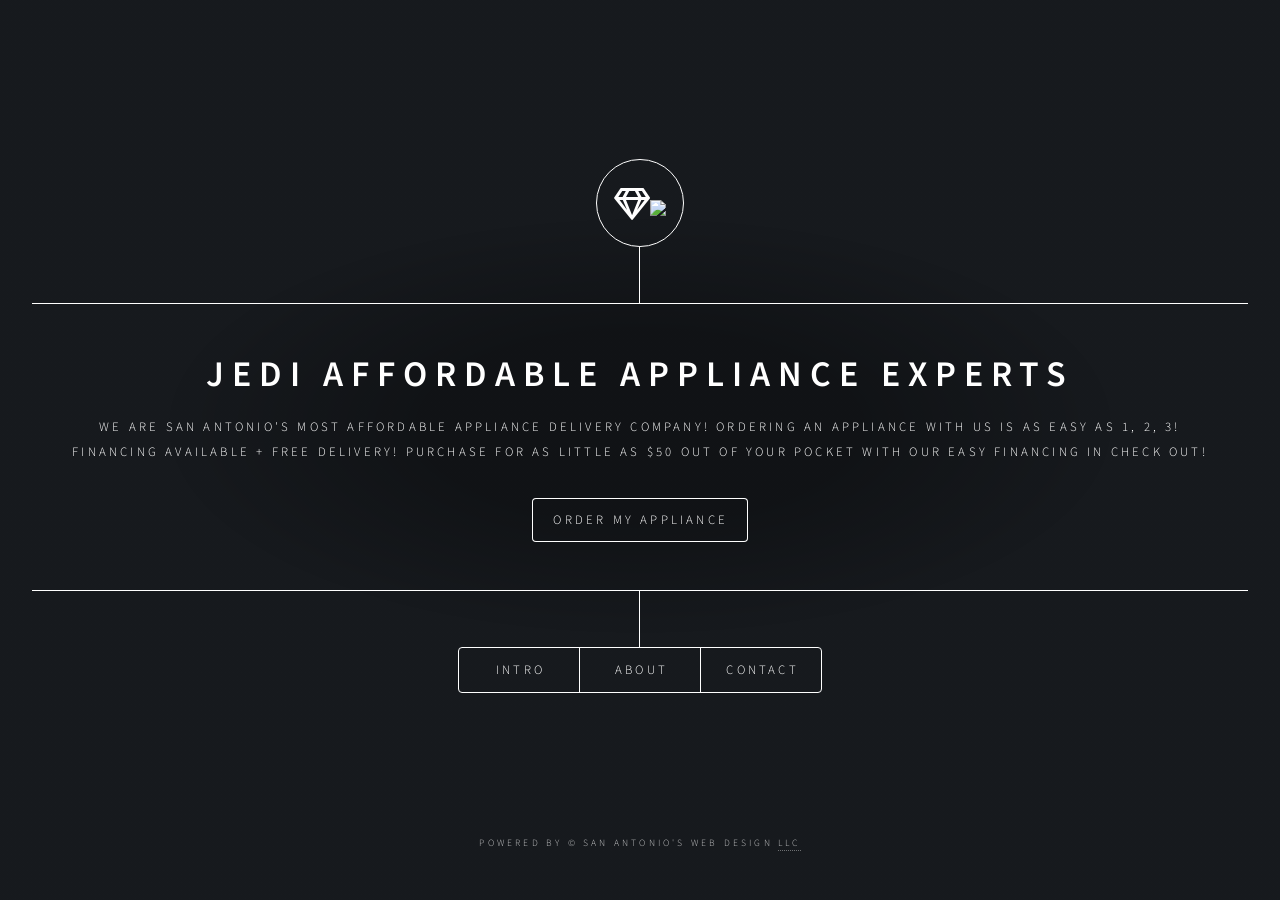
==== commit bf97f692: "update inventory and images" ====
--- a/index.html
+++ b/index.html
@@ -6,7 +6,7 @@
 -->
 <html>
 	<head>
-		<title>Dimension by HTML5 UP</title>
+		<title>San Antonio affordable apliances - Jedi Appliance | $50 down!</title>
 		<meta charset="utf-8" />
 		<meta name="viewport" content="width=device-width, initial-scale=1, user-scalable=no" />
 		<link rel="stylesheet" href="assets/css/main.css" />
@@ -20,16 +20,16 @@
 				<!-- Header -->
 					<header id="header">
 						<div class="logo">
-							<span class="icon fa-gem"></span>
+							<span class="icon fa-gem"><img src="https://ik.imagekit.io/2l9aizfajk/images/toucan-jedi_CvjULvvwv.svg"></span>
+								
 						</div>
 						<div class="content">
 							<div class="inner">
-								<h1>Dimension</h1>
-								<p>We are San Antonio's Most Affordable Appliance Delivery Company! Ordering an appliance with us is as easy as 1, 2, 3!</p>
+								<h1>Jedi Affordable Appliance experts</h1>
+								<p>We are San Antonio's most affordable appliance delivery company! Ordering an appliance with us is as easy as 1, 2, 3! financing available + free delivery! Purchase for as little as $50 out of your pocket with our easy financing in check out!</p>
 						
-							<a href="https://forms.gle/umLTbu2PhwTRwqG39 " class="button">Rental application</a>
-
-<a href="#payments" class="button">Payments</a>
+							<a href="#appliances" class="button">Order my appliance</a>
+
 
 
 						
@@ -56,78 +56,118 @@
 						<!-- Intro -->
 							<article id="intro">
 								<h2 class="major">Intro</h2>
-								<span class="image main"><img src="images/pic01.jpg" alt="" /></span>
-								<p>San Antonio's Appliance Experts is a Local company that delivers Appliances such as Refridgerators, Washing machines and dryers to residential customers in an effort to make appliances more affordable and accessibe to the people of San Antonio and surrounding areas by providing free deliveries and low cost entry to appliance ownership. Here at San Antonio's Affordable Appliance Experts, we make rent to own and leasing your appliances as easy as 1, 2, 3!</p>
+
+
+								<p>Jedi appliance is a local San Antonio company that delivers appliances such as Refridgerators, Washing machines and Dryers to residential customers in an effort to make appliances more affordable and accessibe to the people of San Antonio and surrounding areas by providing free deliveries and low cost entry to appliance ownership. Here at jed appliance,  San Antonio's most Affordable Appliance Experts, we make owning your appliances as easy as 1, 2, 3!</p>
+								<span class="image main"><img src="https://ik.imagekit.io/2l9aizfajk/images/toucan-jardin_J4bSWZm9Y.svg"  width="50%" height="50% !important" alt="" /></span>
 
 								<p> How we work: </p>	
-								<p> 1. Fill out our Application Form & Wait for confirmation.   </p>	
-
-								<p>2. Make your payment & Confirm Delivery date. </p> 
+
+								<p> 1. Click order my appliance on our home page  </p>	
+
+								<p> 2. Pick your appliance type and payment option (financing available in checkout) </p> 
 				
-								<p>3. Recieve your appliance </p> 
-			
-
+								<p> 3. Schedule your delivery and recieve your appliance </p> 
+
+			<p> <a href="#appliances" class="button">Order my Appliance</a></p>
 								</article>
 
 						<!-- About -->
 							<article id="about">
 								<h2 class="major">About</h2>
-								<span class="image main"><img src="images/pic03.jpg" alt="" /></span>
-								<p>San Antoino's Affordable Appliance Experts are a locally owned Appliance lease to own company. Our goal is to make appliances affordable for everyone.</p>	</article>
-
-								<article id="payments">
-								<h2 class="major">Payments</h2>
-								<span class="image main"><img src="images/pic03.jpg" alt="" /></span>
-
-
-									<p>
-									Please choose your payment type below: </p>
-								<p>
-
-								<p>Note: If your payment type allows notes please include your phone number and appliance type.
-
-									ex. 210-111-1111 Washing Machine.
-
-								</p>
+
+								
+								<p>San Antoino's most affordable appliance experts here at Jedi appliance are a locally owneda Appliance company. We offer easy financing and Our goal is to make appliances affordable and easy for everyone.</p>
+																												<span class="image main"><img src="https://ik.imagekit.io/2l9aizfajk/images/toucan-tablette_Pmec3g-NNf.svg" alt="Toucan-jedi-reading-about-jedi-appliance" /></span>
+
+		<p>
+
+			<P>policies:</P>
+						<P>Return policies: All sales are final, however we offer 1 year free replacement on all sales, and 30 day free return policy dependent on item condition.</P>
+						<p>Priority Delivery: Priority Delivery is $99 non refundable fee unless you cancel or reschedule 24 hours in advance.</p>
+						<p>Free delivery: Free deliveries on weekends: Friday, Saturday, Sunday.</p>
+						<p>Inventory: If there are any issues with inventory, we will call ahead to confirm if a replacement is viable for you, any delivery fees, payments etc would be 100% refundable if we can't exchange your appliance</p>
+						
+
+On Checkout we offer multiple ways to pay such as but not limited to:
+										<p>
+											<ul>
+												<li>Card</li> 
+												<li>Apple Pay</li> 	
+												<li>Google Pay</li> 
+												<li>Klarna</li> 
+												<li>Link</li> 
+												<li>Cash app pay </li> 
+												<li>Amazon Pay</li> 
+
+											</ul> </p>
+
+
+											<p>Our Financing options include:
+
+												<ul>
+												<li>Klarna</li> 
+												<li>After Pay/clear pay</li> 	
+												<li>Zip </li> 
+											</ul>
+
+											</p>
+
+								<p> <a href="#appliances" class="button">Order my Appliance</a></p>
+
+
+							</article>
 							
 
-									
-<a href="https://cash.app/$SanAntonioAppliance" class="button">Cashapp</a>
-<a href="https://enroll.zellepay.com/qr-codes?data=eyJuYW1lIjoiSmVyZW15IiwidG9rZW4iOiIxMjEwOTU1MzQ2MSJ9" class="button">Zelle</a>
-
-<a href="https://square.link/u/6Uwm2mfP" class="button">Stripe</a>
-								</p>
-
-								</article>
-
+							
 						<!-- Contact -->
 							<article id="contact">
-								<h2 class="major">Contact</h2>
-								<form method="post" action="#">
-									<div class="fields">
-										<div class="field half">
-											<label for="name">Name</label>
-											<input type="text" name="name" id="name" />
-										</div>
-										<div class="field half">
-											<label for="email">Email</label>
-											<input type="text" name="email" id="email" />
-										</div>
-										<div class="field">
-											<label for="message">Message</label>
-											<textarea name="message" id="message" rows="4"></textarea>
-										</div>
-									</div>
-									<ul class="actions">
-										<li><input type="submit" value="Send Message" class="primary" /></li>
-										<li><input type="reset" value="Reset" /></li>
-									</ul>
-								</form>
+							<p>Phone: 2102397606</p>
+							<p>Email: sales@jediappliance.com</p>
 								<ul class="icons">
-									<li><a href="#" class="icon brands fa-facebook-f"><span class="label">Facebook</span></a></li>
+									<li><a href="https://www.facebook.com/AffordableSanAntoinoApplianceExperts/" class="icon brands fa-facebook-f"><span class="label">Facebook</span></a></li>
 								</ul>
 							</article>
 
+
+								<article id="appliances">
+									
+<P>We offer several entry level refurbished GE and Samsung appliances for you to choose from:</P>
+									<script async
+  src="https://js.stripe.com/v3/buy-button.js">
+</script>
+
+<stripe-buy-button
+  buy-button-id="buy_btn_1Tg0hwJz0ZyU5muJZ8oXo4RV"
+  publishable-key="pk_live_51T1Y1lJz0ZyU5muJhTvdJEsRdI8uUzDnEz2gYiDZ8OzWLgU7O1Eeh7DedxU2ghfNeoYdQtshISLhUSDAwJzzq31f00rWeM9aCE"
+>
+</stripe-buy-button>
+
+
+
+<script async
+  src="https://js.stripe.com/v3/buy-button.js">
+</script>
+
+<stripe-buy-button
+  buy-button-id="buy_btn_1Tg0xaJz0ZyU5muJamaDEQ4m"
+  publishable-key="pk_live_51T1Y1lJz0ZyU5muJhTvdJEsRdI8uUzDnEz2gYiDZ8OzWLgU7O1Eeh7DedxU2ghfNeoYdQtshISLhUSDAwJzzq31f00rWeM9aCE"
+>
+</stripe-buy-button>
+
+<script async
+  src="https://js.stripe.com/v3/buy-button.js">
+</script>
+
+<stripe-buy-button
+  buy-button-id="buy_btn_1Tg0z3Jz0ZyU5muJh4DtzpvV"
+  publishable-key="pk_live_51T1Y1lJz0ZyU5muJhTvdJEsRdI8uUzDnEz2gYiDZ8OzWLgU7O1Eeh7DedxU2ghfNeoYdQtshISLhUSDAwJzzq31f00rWeM9aCE"
+>
+</stripe-buy-button>
+<P> <P>When using our financing options in check out you can order your Washer, Dryer or Refridgerator today for as little as $50 down!</P>
+</P>
+</article>
+							
 						<!-- Elements -->
 							<article id="elements">
 								<h2 class="major">Elements</h2>
--- a/assets/css/main.css
+++ b/assets/css/main.css
@@ -1,10 +1,10 @@
 @import url(fontawesome-all.min.css);
 @import url("https://fonts.googleapis.com/css?family=Source+Sans+Pro:300italic,600italic,300,600");
 
-/*
-	Dimension by HTML5 UP
-	html5up.net | @ajlkn
-	Free for personal and commercial use under the CCA 3.0 license (html5up.net/license)
+/*
+	Dimension by HTML5 UP
+	html5up.net | @ajlkn
+	Free for personal and commercial use under the CCA 3.0 license (html5up.net/license)
 */
 
 html, body, div, span, applet, object,
@@ -1139,12 +1139,12 @@
 			-webkit-transition-delay: 0.75s;
 			-ms-transition-delay: 0.75s;
 			transition-delay: 0.75s;
-			background-image: linear-gradient(to top, rgba(19, 21, 25, 0.5), rgba(19, 21, 25, 0.5)), url("../../images/overlay.png");
-			background-size: auto,+			background-image: linear-gradient(to top, rgba(19, 21, 25, 0.5), rgba(19, 21, 25, 0.5)), url("https://ik.imagekit.io/2l9aizfajk/images/overlay_7m7mBh_KY.png");
+			background-size: auto,
  256px 256px;
-			background-position: center,+			background-position: center,
  center;
-			background-repeat: no-repeat,+			background-repeat: no-repeat,
  repeat;
 			z-index: 2;
 		}
@@ -1158,7 +1158,7 @@
 			-webkit-transition: -webkit-transform 0.325s ease-in-out, -webkit-filter 0.325s ease-in-out;
 			-ms-transition: -ms-transform 0.325s ease-in-out, -ms-filter 0.325s ease-in-out;
 			transition: transform 0.325s ease-in-out, filter 0.325s ease-in-out;
-			background-image: url("../../images/bg.jpg");
+			background-image: url("https://ik.imagekit.io/2l9aizfajk/images/bg_UKdAIhNPu.jpg");
 			background-position: center;
 			background-size: cover;
 			background-repeat: no-repeat;
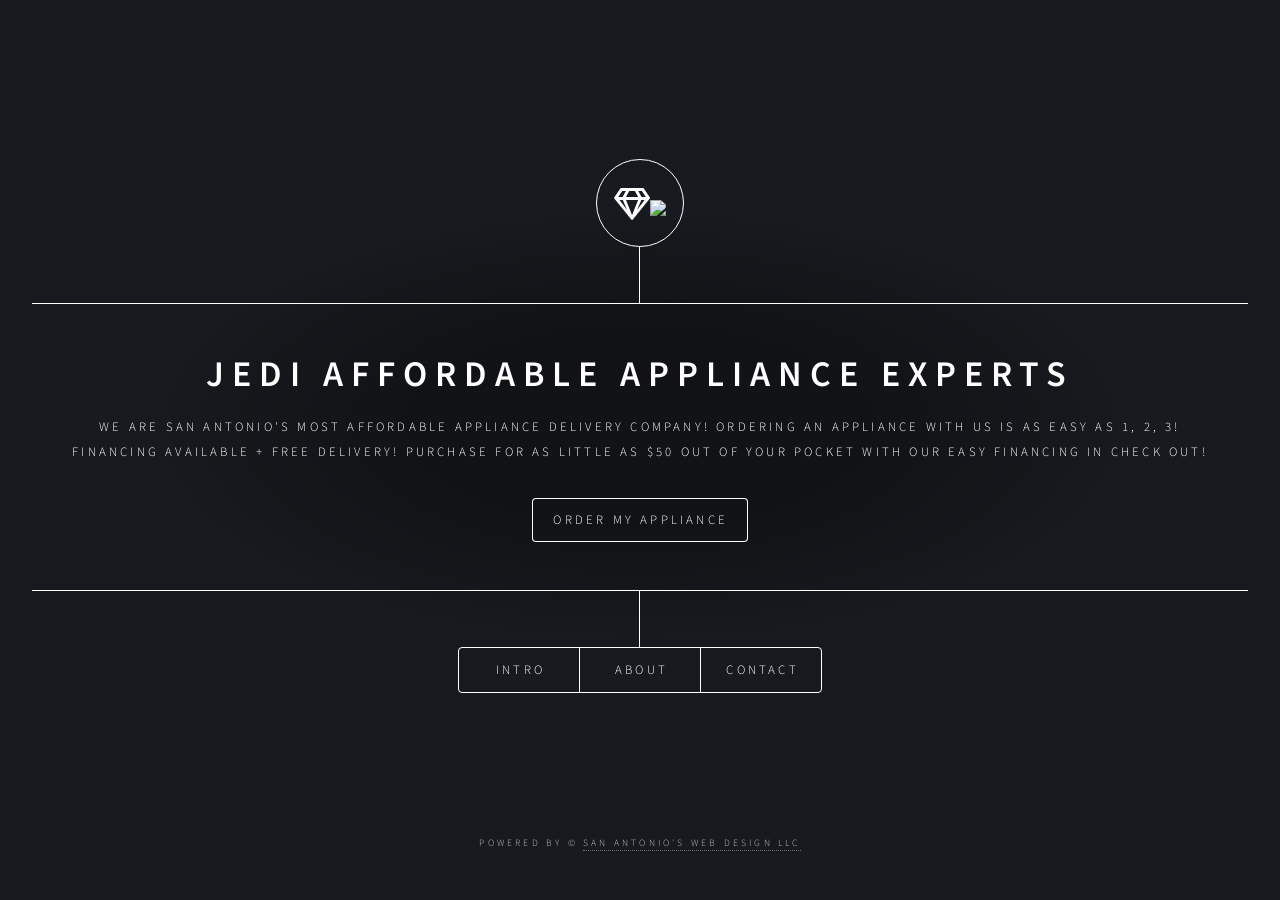
==== commit 5ba09927: "update footer and remove commented or excess html" ====
--- a/index.html
+++ b/index.html
@@ -1,16 +1,23 @@
 <!DOCTYPE HTML>
-<!--
-	Dimension by HTML5 UP
-	html5up.net | @ajlkn
-	Free for personal and commercial use under the CCA 3.0 license (html5up.net/license)
--->
+
 <html>
 	<head>
 		<title>San Antonio affordable apliances - Jedi Appliance | $50 down!</title>
 		<meta charset="utf-8" />
 		<meta name="viewport" content="width=device-width, initial-scale=1, user-scalable=no" />
 		<link rel="stylesheet" href="assets/css/main.css" />
+		    <link rel="icon" type="image/png" href="https://ik.imagekit.io/2l9aizfajk/jedi-appliance-affordable-san-antonio-appliance-experts_BtfXlzMXt.png">
+
 		<noscript><link rel="stylesheet" href="assets/css/noscript.css" /></noscript>
+		<!-- Google tag (gtag.js) -->
+<script async src="https://www.googletagmanager.com/gtag/js?id=G-FMG6CQVLHG"></script>
+<script>
+  window.dataLayer = window.dataLayer || [];
+  function gtag(){dataLayer.push(arguments);}
+  gtag('js', new Date());
+
+  gtag('config', 'G-FMG6CQVLHG');
+</script>
 	</head>
 	<body class="is-preload">
 
@@ -19,7 +26,7 @@
 
 				<!-- Header -->
 					<header id="header">
-						<div class="logo">
+						<div class="logo" >
 							<span class="icon fa-gem"><img src="https://ik.imagekit.io/2l9aizfajk/images/toucan-jedi_CvjULvvwv.svg"></span>
 								
 						</div>
@@ -58,7 +65,7 @@
 								<h2 class="major">Intro</h2>
 
 
-								<p>Jedi appliance is a local San Antonio company that delivers appliances such as Refridgerators, Washing machines and Dryers to residential customers in an effort to make appliances more affordable and accessibe to the people of San Antonio and surrounding areas by providing free deliveries and low cost entry to appliance ownership. Here at jed appliance,  San Antonio's most Affordable Appliance Experts, we make owning your appliances as easy as 1, 2, 3!</p>
+								<p>Jedi appliance is a local San Antonio company that delivers appliances such as refrigerators, washing machines and dryers to residential customers in an effort to make appliances more affordable and accessibe to the people of San Antonio and surrounding areas by providing free deliveries and low cost entry to appliance ownership. Here at Jedi,  San Antonio's most Affordable Appliance Experts, we make owning your appliances as easy as 1, 2, 3!</p>
 								<span class="image main"><img src="https://ik.imagekit.io/2l9aizfajk/images/toucan-jardin_J4bSWZm9Y.svg"  width="50%" height="50% !important" alt="" /></span>
 
 								<p> How we work: </p>	
@@ -77,16 +84,16 @@
 								<h2 class="major">About</h2>
 
 								
-								<p>San Antoino's most affordable appliance experts here at Jedi appliance are a locally owneda Appliance company. We offer easy financing and Our goal is to make appliances affordable and easy for everyone.</p>
+								<p>San Antonio's most affordable appliance experts here at Jedi Appliance are a locally owned appliance company. We offer easy financing and our goal is to make appliances affordable and easy for everyone.</p>
 																												<span class="image main"><img src="https://ik.imagekit.io/2l9aizfajk/images/toucan-tablette_Pmec3g-NNf.svg" alt="Toucan-jedi-reading-about-jedi-appliance" /></span>
 
 		<p>
 
 			<P>policies:</P>
 						<P>Return policies: All sales are final, however we offer 1 year free replacement on all sales, and 30 day free return policy dependent on item condition.</P>
-						<p>Priority Delivery: Priority Delivery is $99 non refundable fee unless you cancel or reschedule 24 hours in advance.</p>
-						<p>Free delivery: Free deliveries on weekends: Friday, Saturday, Sunday.</p>
-						<p>Inventory: If there are any issues with inventory, we will call ahead to confirm if a replacement is viable for you, any delivery fees, payments etc would be 100% refundable if we can't exchange your appliance</p>
+						<p>Priority Delivery: Priority Delivery is a $99 non refundable fee unless you cancel or reschedule 24 hours in advance.</p>
+						<p>Free delivery: Free deliveries are on Friday, Saturday, Sunday.</p>
+						<p>Inventory: If there are any issues with inventory, we will call ahead to confirm if a replacement is available for you. Any delivery fees, payments, etc., would be 100% refundable if we can't exchange your appliance.</p>
 						
 
 On Checkout we offer multiple ways to pay such as but not limited to:
@@ -122,8 +129,13 @@
 							
 						<!-- Contact -->
 							<article id="contact">
+
+
+								
 							<p>Phone: 2102397606</p>
 							<p>Email: sales@jediappliance.com</p>
+																							<span class="image main"><img src="https://ik.imagekit.io/2l9aizfajk/jedi-appliance-affordable-san-antonio-appliance-experts_BtfXlzMXt.png"  width="50%" height="50% !important" alt="" /></span>
+
 								<ul class="icons">
 									<li><a href="https://www.facebook.com/AffordableSanAntoinoApplianceExperts/" class="icon brands fa-facebook-f"><span class="label">Facebook</span></a></li>
 								</ul>
@@ -167,254 +179,11 @@
 <P> <P>When using our financing options in check out you can order your Washer, Dryer or Refridgerator today for as little as $50 down!</P>
 </P>
 </article>
-							
-						<!-- Elements -->
-							<article id="elements">
-								<h2 class="major">Elements</h2>
-
-								<section>
-									<h3 class="major">Text</h3>
-									<p>This is <b>bold</b> and this is <strong>strong</strong>. This is <i>italic</i> and this is <em>emphasized</em>.
-									This is <sup>superscript</sup> text and this is <sub>subscript</sub> text.
-									This is <u>underlined</u> and this is code: <code>for (;;) { ... }</code>. Finally, <a href="#">this is a link</a>.</p>
-									<hr />
-									<h2>Heading Level 2</h2>
-									<h3>Heading Level 3</h3>
-									<h4>Heading Level 4</h4>
-									<h5>Heading Level 5</h5>
-									<h6>Heading Level 6</h6>
-									<hr />
-									<h4>Blockquote</h4>
-									<blockquote>Fringilla nisl. Donec accumsan interdum nisi, quis tincidunt felis sagittis eget tempus euismod. Vestibulum ante ipsum primis in faucibus vestibulum. Blandit adipiscing eu felis iaculis volutpat ac adipiscing accumsan faucibus. Vestibulum ante ipsum primis in faucibus lorem ipsum dolor sit amet nullam adipiscing eu felis.</blockquote>
-									<h4>Preformatted</h4>
-									<pre><code>i = 0;
-
-while (!deck.isInOrder()) {
-    print 'Iteration ' + i;
-    deck.shuffle();
-    i++;
-}
-
-print 'It took ' + i + ' iterations to sort the deck.';</code></pre>
-								</section>
-
-								<section>
-									<h3 class="major">Lists</h3>
-
-									<h4>Unordered</h4>
-									<ul>
-										<li>Dolor pulvinar etiam.</li>
-										<li>Sagittis adipiscing.</li>
-										<li>Felis enim feugiat.</li>
-									</ul>
-
-									<h4>Alternate</h4>
-									<ul class="alt">
-										<li>Dolor pulvinar etiam.</li>
-										<li>Sagittis adipiscing.</li>
-										<li>Felis enim feugiat.</li>
-									</ul>
-
-									<h4>Ordered</h4>
-									<ol>
-										<li>Dolor pulvinar etiam.</li>
-										<li>Etiam vel felis viverra.</li>
-										<li>Felis enim feugiat.</li>
-										<li>Dolor pulvinar etiam.</li>
-										<li>Etiam vel felis lorem.</li>
-										<li>Felis enim et feugiat.</li>
-									</ol>
-									<h4>Icons</h4>
-									<ul class="icons">
-										<li><a href="#" class="icon brands fa-twitter"><span class="label">Twitter</span></a></li>
-										<li><a href="#" class="icon brands fa-facebook-f"><span class="label">Facebook</span></a></li>
-										<li><a href="#" class="icon brands fa-instagram"><span class="label">Instagram</span></a></li>
-										<li><a href="#" class="icon brands fa-github"><span class="label">Github</span></a></li>
-									</ul>
-
-									<h4>Actions</h4>
-									<ul class="actions">
-										<li><a href="#" class="button primary">Default</a></li>
-										<li><a href="#" class="button">Default</a></li>
-									</ul>
-									<ul class="actions stacked">
-										<li><a href="#" class="button primary">Default</a></li>
-										<li><a href="#" class="button">Default</a></li>
-									</ul>
-								</section>
-
-								<section>
-									<h3 class="major">Table</h3>
-									<h4>Default</h4>
-									<div class="table-wrapper">
-										<table>
-											<thead>
-												<tr>
-													<th>Name</th>
-													<th>Description</th>
-													<th>Price</th>
-												</tr>
-											</thead>
-											<tbody>
-												<tr>
-													<td>Item One</td>
-													<td>Ante turpis integer aliquet porttitor.</td>
-													<td>29.99</td>
-												</tr>
-												<tr>
-													<td>Item Two</td>
-													<td>Vis ac commodo adipiscing arcu aliquet.</td>
-													<td>19.99</td>
-												</tr>
-												<tr>
-													<td>Item Three</td>
-													<td> Morbi faucibus arcu accumsan lorem.</td>
-													<td>29.99</td>
-												</tr>
-												<tr>
-													<td>Item Four</td>
-													<td>Vitae integer tempus condimentum.</td>
-													<td>19.99</td>
-												</tr>
-												<tr>
-													<td>Item Five</td>
-													<td>Ante turpis integer aliquet porttitor.</td>
-													<td>29.99</td>
-												</tr>
-											</tbody>
-											<tfoot>
-												<tr>
-													<td colspan="2"></td>
-													<td>100.00</td>
-												</tr>
-											</tfoot>
-										</table>
-									</div>
-
-									<h4>Alternate</h4>
-									<div class="table-wrapper">
-										<table class="alt">
-											<thead>
-												<tr>
-													<th>Name</th>
-													<th>Description</th>
-													<th>Price</th>
-												</tr>
-											</thead>
-											<tbody>
-												<tr>
-													<td>Item One</td>
-													<td>Ante turpis integer aliquet porttitor.</td>
-													<td>29.99</td>
-												</tr>
-												<tr>
-													<td>Item Two</td>
-													<td>Vis ac commodo adipiscing arcu aliquet.</td>
-													<td>19.99</td>
-												</tr>
-												<tr>
-													<td>Item Three</td>
-													<td> Morbi faucibus arcu accumsan lorem.</td>
-													<td>29.99</td>
-												</tr>
-												<tr>
-													<td>Item Four</td>
-													<td>Vitae integer tempus condimentum.</td>
-													<td>19.99</td>
-												</tr>
-												<tr>
-													<td>Item Five</td>
-													<td>Ante turpis integer aliquet porttitor.</td>
-													<td>29.99</td>
-												</tr>
-											</tbody>
-											<tfoot>
-												<tr>
-													<td colspan="2"></td>
-													<td>100.00</td>
-												</tr>
-											</tfoot>
-										</table>
-									</div>
-								</section>
-
-								<section>
-									<h3 class="major">Buttons</h3>
-									<ul class="actions">
-										<li><a href="#" class="button primary">Primary</a></li>
-										<li><a href="#" class="button">Default</a></li>
-									</ul>
-									<ul class="actions">
-										<li><a href="#" class="button">Default</a></li>
-										<li><a href="#" class="button small">Small</a></li>
-									</ul>
-									<ul class="actions">
-										<li><a href="#" class="button primary icon solid fa-download">Icon</a></li>
-										<li><a href="#" class="button icon solid fa-download">Icon</a></li>
-									</ul>
-									<ul class="actions">
-										<li><span class="button primary disabled">Disabled</span></li>
-										<li><span class="button disabled">Disabled</span></li>
-									</ul>
-								</section>
-
-								<section>
-									<h3 class="major">Form</h3>
-									<form method="post" action="#">
-										<div class="fields">
-											<div class="field half">
-												<label for="demo-name">Name</label>
-												<input type="text" name="demo-name" id="demo-name" value="" placeholder="Jane Doe" />
-											</div>
-											<div class="field half">
-												<label for="demo-email">Email</label>
-												<input type="email" name="demo-email" id="demo-email" value="" placeholder="jane@untitled.tld" />
-											</div>
-											<div class="field">
-												<label for="demo-category">Category</label>
-												<select name="demo-category" id="demo-category">
-													<option value="">-</option>
-													<option value="1">Manufacturing</option>
-													<option value="1">Shipping</option>
-													<option value="1">Administration</option>
-													<option value="1">Human Resources</option>
-												</select>
-											</div>
-											<div class="field half">
-												<input type="radio" id="demo-priority-low" name="demo-priority" checked>
-												<label for="demo-priority-low">Low</label>
-											</div>
-											<div class="field half">
-												<input type="radio" id="demo-priority-high" name="demo-priority">
-												<label for="demo-priority-high">High</label>
-											</div>
-											<div class="field half">
-												<input type="checkbox" id="demo-copy" name="demo-copy">
-												<label for="demo-copy">Email me a copy</label>
-											</div>
-											<div class="field half">
-												<input type="checkbox" id="demo-human" name="demo-human" checked>
-												<label for="demo-human">Not a robot</label>
-											</div>
-											<div class="field">
-												<label for="demo-message">Message</label>
-												<textarea name="demo-message" id="demo-message" placeholder="Enter your message" rows="6"></textarea>
-											</div>
-										</div>
-										<ul class="actions">
-											<li><input type="submit" value="Send Message" class="primary" /></li>
-											<li><input type="reset" value="Reset" /></li>
-										</ul>
-									</form>
-								</section>
-
-							</article>
-
-					</div>
+					</div> 
 
 				<!-- Footer -->
 					<footer id="footer">
-						<p class="copyright">Powered by &copy; San Antonio's Web Design <a href="https://html5up.net">LLC</a></p>
+						<p class="copyright">Powered by &copy; <a href="https://www.sanantonioswebdesign.com">San Antonio's Web Design  LLC</a></p>
 					</footer>
 
 			</div>
